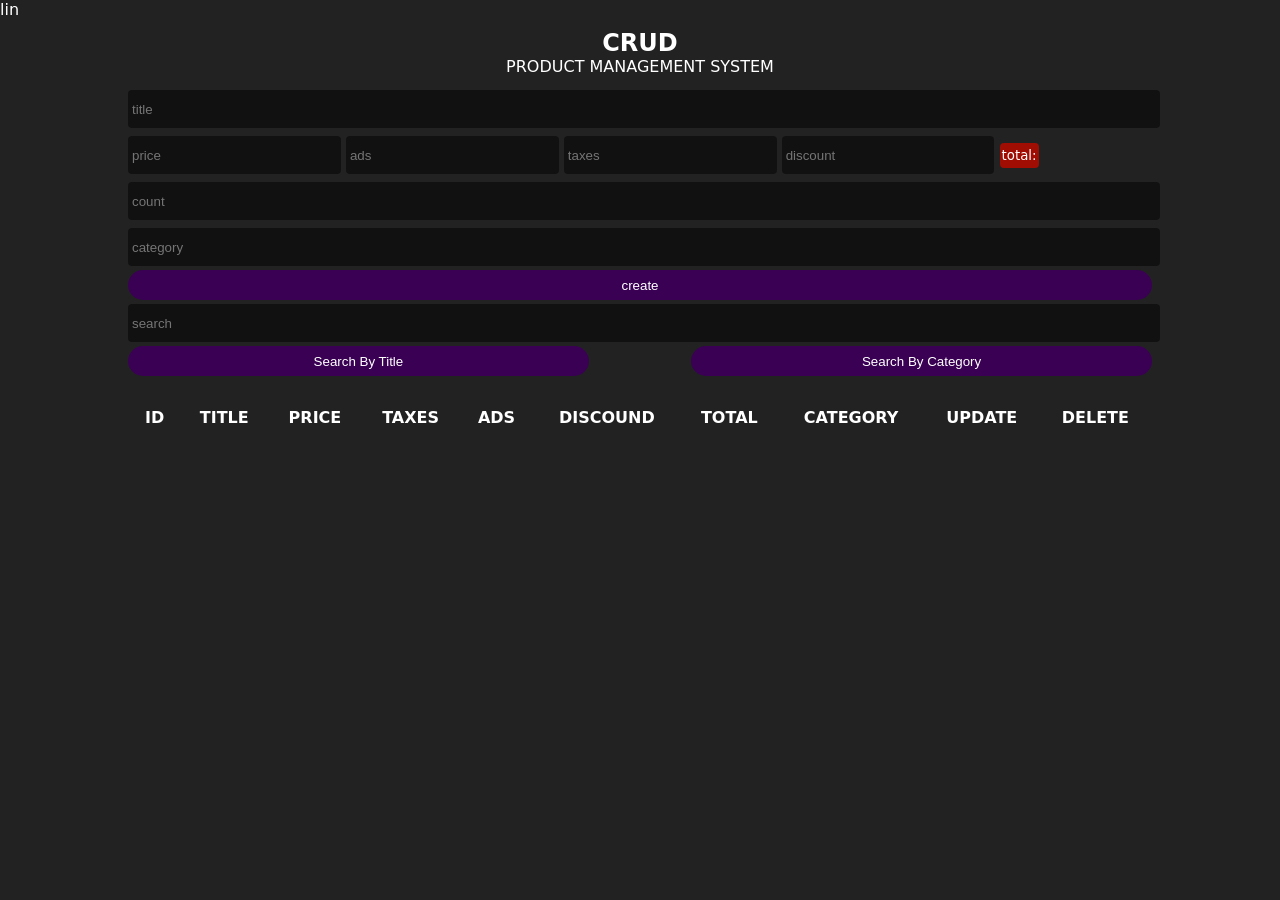
==== index.html @ 5127588d "Rename cruds.html to index.html" ====
<!DOCTYPE html>
<html lang="en">

<head>
    <meta charset="UTF-8">
    <meta http-equiv="X-UA-Compatible" content="IE=edge">
    <meta name="viewport" content="width=device-width, initial-scale=1.0">
    <title>cruds</title>
    <link rel="stylesheet" href="cruds.css">
    lin
</head>

<body>
    <div class="crud">
        <div class="head">
            <h2>crud</h2>
            <p>PRODUCT MANAGEMENT SYSTEM</p>
        </div>



        <div class="inputs">
            <input placeholder="title" type="text" id="title">
        </div>
        <div class="price">
            <input onkeyup="getTotal()" type="number" placeholder="price" id="price">
            <input onkeyup="getTotal()" type="number" placeholder="ads" id="taxes">
            <input onkeyup="getTotal()" type="number" placeholder="taxes" id="ads">
            <input onkeyup="getTotal()" type="number" placeholder="discount" id="discount">
            <small id="total"></small>

        </div>
        <input placeholder="count" type="number" id="count">
        <input placeholder="category" type="text" id="category">
        <button class="submit">create</button>



        <div class="outputs">
            <div class="searchBlock">
                <input onkeyup="searchData(this.value)" type="text" id="search" placeholder="search">
            </div>
            <div class="btnSearch">
                <button onclick="getSearchMod(this.id)" id="searchTitle">Search By Title</button>
                <button onclick="getSearchMod(this.id)" id="searchCategory">Search By Category</button>
            </div>
            <div id="deletAll"></div>
            <table>
                <tr>
                    <th>id</th>
                    <th>title</th>
                    <th>price</th>
                    <th>taxes</th>
                    <th>ads</th>
                    <th>discound</th>
                    <th>total</th>
                    <th>category</th>
                    <th>update</th>
                    <th>delete</th>
                </tr>
            <tbody id="tbody">
              
            </tbody>
            </table>
        </div>

    </div>
    

    <script src="cruds.js"></script>
</body>

</html>
---- cruds.css ----
*{
    margin: 0;
    padding: 0;
}
body{
    background: #222;
    color: #fff;
    font-family: system-ui, -apple-system, BlinkMacSystemFont, 'Segoe UI', Roboto, Oxygen, Ubuntu, Cantarell, 'Open Sans', 'Helvetica Neue', sans-serif;
}
.crud{
    width: 80%;
    margin: auto;
}
.head{
    text-align: center;
    text-transform:uppercase;
    margin: 10px 0;
}
input{
    width: 100%;
    height: 30px;
    outline: none;
    border: none;
    background: #111;
    margin: 4px 0;
    border-radius: 4px;
    padding: 4px;
    color: #fff;

}
input:focus{
    background: #000;
    transform: scale(1.1);
}
.price input{
    width: 20%;
}
#total{
    background: #a00d02;
    padding: 5px 2px;
    border-radius: 4px;
}
#total::before{
    content: 'total: ';
}
.submit:hover{
    letter-spacing: 20px;

}
.submit{
    transition: 0.9s;

}
button{
    width: 100%;
    height: 30px;
    border: none;
    cursor: pointer;
    background-color: #390053;
    color: #fff;
    border-radius: 20px;
    transition: 0.5s;
}
button:hover{
background: #86129b;
letter-spacing: 1px;
}
.btnSearch{
    display: flex;
    justify-content: space-between;

}
.btnSearch button {
    width: 45%;

}
#deletAll{
    margin: 20px 0;
}

table{
    width: 100%;
    text-align: center;
    margin: 10px 0 ;
}
table th { 
    text-transform: uppercase;
}
th,td{
    padding: 10px;
}
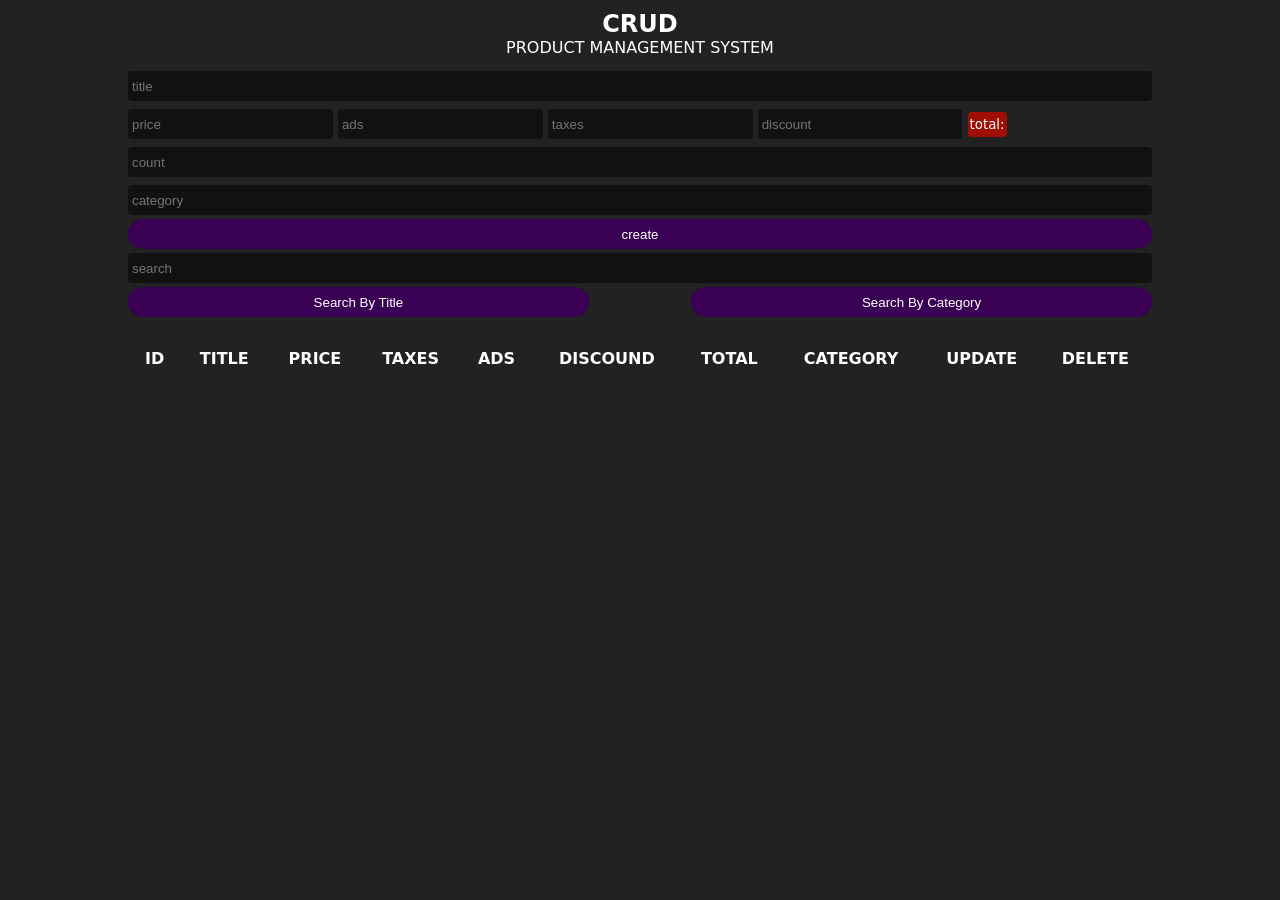
==== commit 79ea04fb: "إرجاع التعديلات" ====
--- a/index.html
+++ b/index.html
@@ -7,7 +7,7 @@
     <meta name="viewport" content="width=device-width, initial-scale=1.0">
     <title>cruds</title>
     <link rel="stylesheet" href="cruds.css">
-    lin
+    
 </head>
 
 <body>
--- a/cruds.css
+++ b/cruds.css
@@ -1,22 +1,27 @@
-*{
+* {
     margin: 0;
     padding: 0;
-}
-body{
+    box-sizing: border-box;
+  }
+  
+  body {
     background: #222;
     color: #fff;
     font-family: system-ui, -apple-system, BlinkMacSystemFont, 'Segoe UI', Roboto, Oxygen, Ubuntu, Cantarell, 'Open Sans', 'Helvetica Neue', sans-serif;
-}
-.crud{
+  }
+  
+  .crud {
     width: 80%;
     margin: auto;
-}
-.head{
+  }
+  
+  .head {
     text-align: center;
-    text-transform:uppercase;
+    text-transform: uppercase;
     margin: 10px 0;
-}
-input{
+  }
+  
+  input {
     width: 100%;
     height: 30px;
     outline: none;
@@ -26,32 +31,28 @@
     border-radius: 4px;
     padding: 4px;
     color: #fff;
-
-}
-input:focus{
+  }
+  
+  input:focus {
     background: #000;
     transform: scale(1.1);
-}
-.price input{
+  }
+  
+  .price input {
     width: 20%;
-}
-#total{
+  }
+  
+  #total {
     background: #a00d02;
     padding: 5px 2px;
     border-radius: 4px;
-}
-#total::before{
+  }
+  
+  #total::before {
     content: 'total: ';
-}
-.submit:hover{
-    letter-spacing: 20px;
-
-}
-.submit{
-    transition: 0.9s;
-
-}
-button{
+  }
+  
+  button {
     width: 100%;
     height: 30px;
     border: none;
@@ -60,32 +61,77 @@
     color: #fff;
     border-radius: 20px;
     transition: 0.5s;
-}
-button:hover{
-background: #86129b;
-letter-spacing: 1px;
-}
-.btnSearch{
+  }
+  
+  button:hover {
+    background: #86129b;
+    letter-spacing: 1px;
+  }
+  
+  /* ✅ زر create فقط */
+  .submit {
+    transition: 0.9s;
+    height: 30px;
+    border: none;
+    cursor: pointer;
+    background-color: #390053;
+    color: #fff;
+    border-radius: 20px;
+    padding: 0 15px;
+  }
+  
+  .submit:hover {
+    letter-spacing: 20px;
+    background: #86129b;
+  }
+  
+  .btnSearch {
     display: flex;
     justify-content: space-between;
-
-}
-.btnSearch button {
+    gap: 10px;
+  }
+  
+  .btnSearch button {
     width: 45%;
-
-}
-#deletAll{
+  }
+  
+  #deletAll {
     margin: 20px 0;
-}
-
-table{
+  }
+  
+  table {
     width: 100%;
     text-align: center;
-    margin: 10px 0 ;
-}
-table th { 
+    margin: 10px 0;
+  }
+  
+  table th {
     text-transform: uppercase;
-}
-th,td{
+  }
+  
+  th, td {
     padding: 10px;
-}+  }
+  
+  /* ✅ تنسيق صف الحقول (count, category, create) */
+  .inputs-row {
+    display: flex;
+    flex-wrap: wrap;
+    gap: 10px;
+    margin-top: 10px;
+  }
+  
+  .inputs-row input,
+  .inputs-row .submit {
+    flex: 1;
+    min-width: 180px;
+  }
+  
+  /* ✅ استجابة على الموبايل */
+  @media (max-width: 600px) {
+    .inputs-row input,
+    .inputs-row .submit {
+      min-width: 100%;
+    }
+  }
+  
